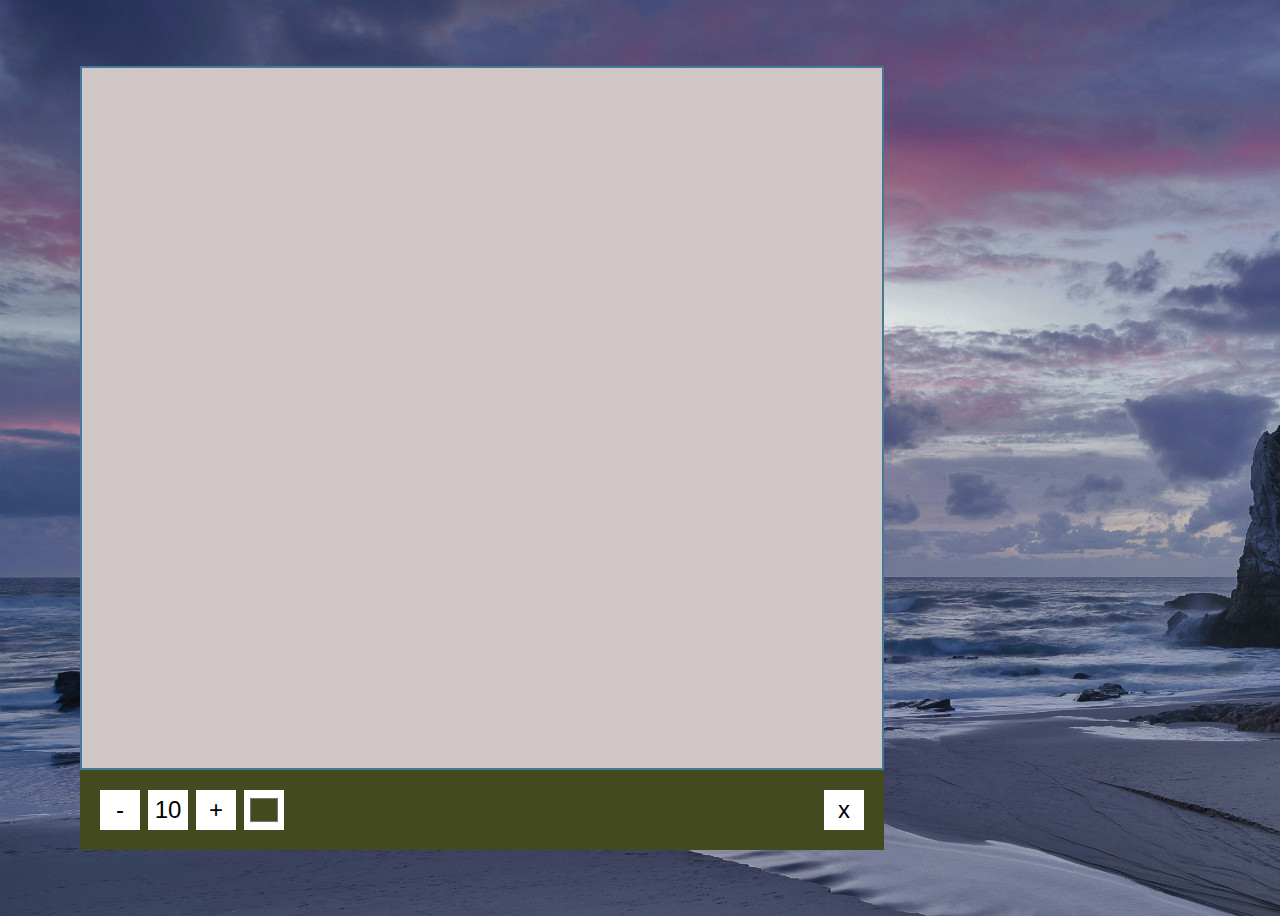
==== index.html @ 66b8542a "Initial commit" ====
<!DOCTYPE html>
<html lang="en">
  <head>
    <meta charset="UTF-8" />
    <meta http-equiv="X-UA-Compatible" content="IE=edge" />
    <meta
      name="viewport"
      content="width=device-width, initial-scale=1.0"
    />
    <title>Paint App</title>
    <link rel="stylesheet" href="style.css" />
  </head>
  <body>
    <canvas id="canvas" width="800" height="700"></canvas>
    <div class="toolbox">
      <button id="decrease">-</button>
      <span id="size">10</span>
      <button id="increase">+</button>
      <input type="color" id="color" value="#444a1f" />
      <button id="clear">x</button>
    </div>

    <script src="script.js"></script>
  </body>
</html>
---- style.css ----
@import url('https://i.artfile.ru/2200x1100_1057671_[www.ArtFile.ru].jpg');

* {
  box-sizing: border-box;
}

body {
  background-image: url('paint-bg.jpg');
  font-family: 'Roboto', sans-serif;
  display: flex;
  flex-direction: column;
  align-items: flex-start;
  justify-content: center;
  height: 100vh;
  margin-left: 80px;
}

canvas {
  border: 2px solid rgb(68, 121, 153);
  background-color: rgb(209, 198, 198);
}

.toolbox {
  background-color: #444a1f;
  display: flex;
  width: 804px;
  padding: 1rem;
}

.toolbox > * {
  background-color: #fff;
  border: none;
  display: inline-flex;
  align-items: center;
  justify-content: center;
  font-size: 1.5rem;
  height: 40px;
  width: 40px;
  margin: 0.25rem;
  padding: 0.25rem;
  cursor: pointer;
}

.toolbox > *:last-child {
  margin-left: auto;
}
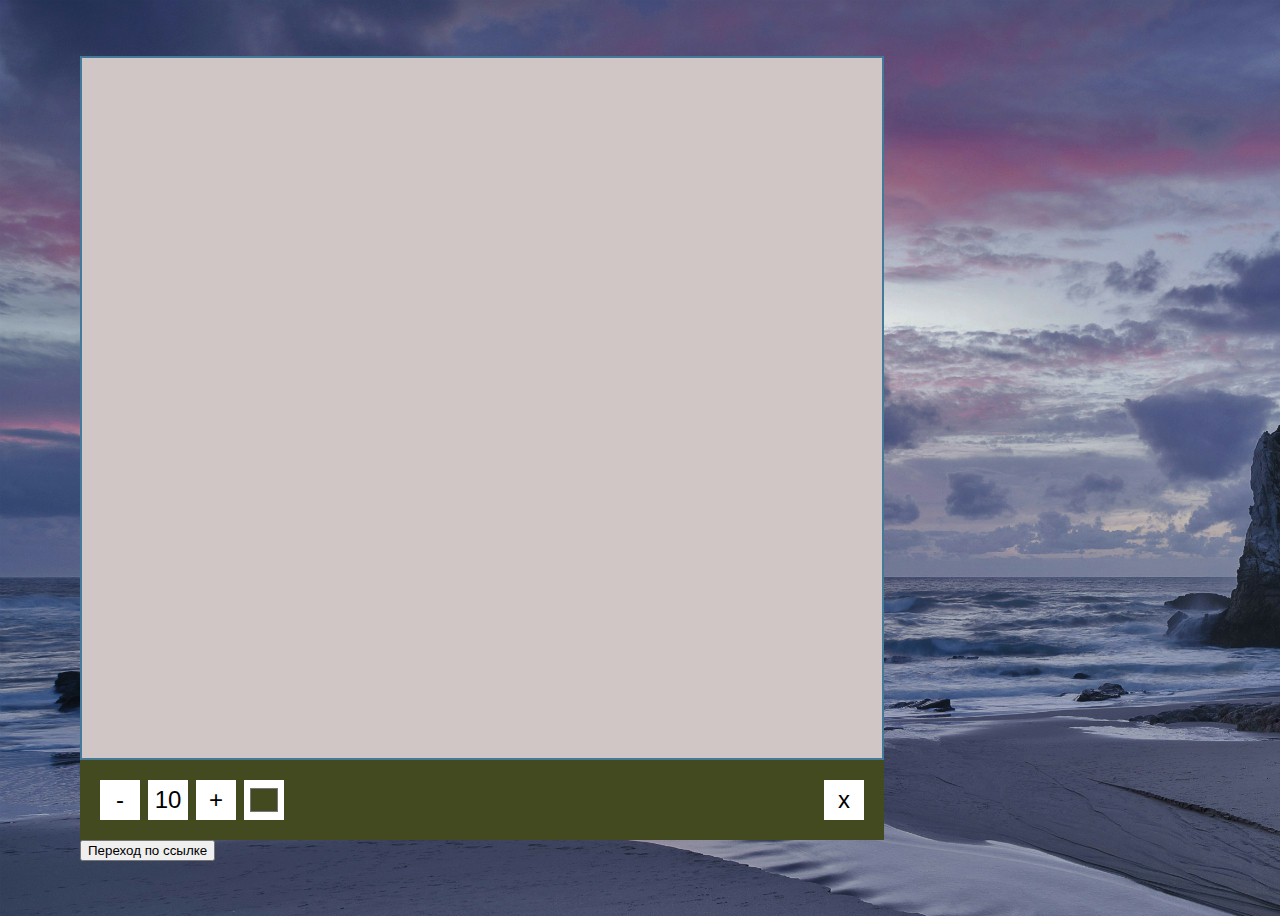
==== commit ffe18eeb: "Update index.html" ====
--- a/index.html
+++ b/index.html
@@ -22,4 +22,9 @@
 
     <script src="script.js"></script>
   </body>
+  <body>
+  <form action="/Library/library.html" target="_blank">
+   <button>Переход по ссылке</button>
+  </form>
+ </body>
 </html>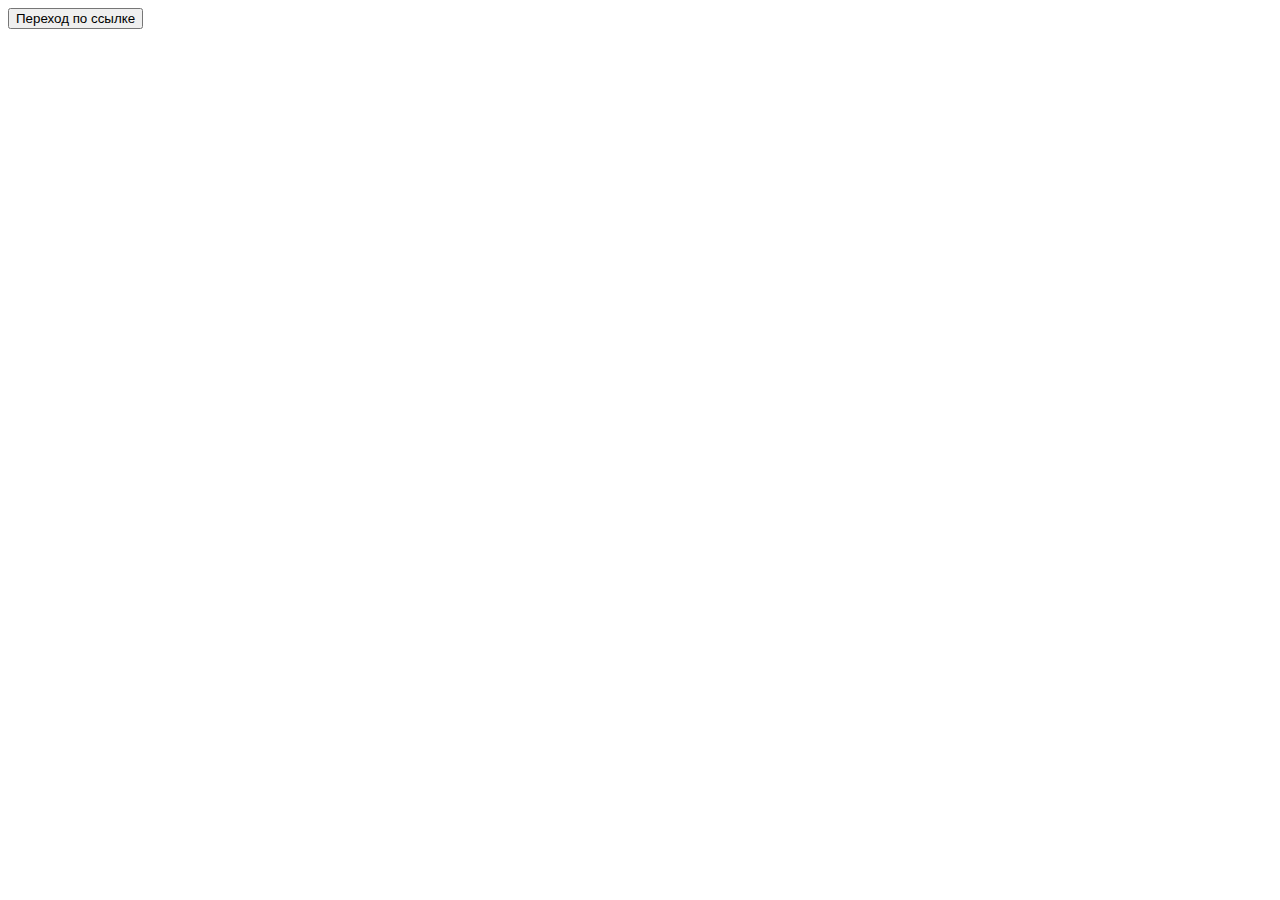
==== commit 8a16ff99: "Update index.html" ====
--- a/index.html
+++ b/index.html
@@ -1,27 +1,9 @@
 <!DOCTYPE html>
-<html lang="en">
-  <head>
-    <meta charset="UTF-8" />
-    <meta http-equiv="X-UA-Compatible" content="IE=edge" />
-    <meta
-      name="viewport"
-      content="width=device-width, initial-scale=1.0"
-    />
-    <title>Paint App</title>
-    <link rel="stylesheet" href="style.css" />
-  </head>
-  <body>
-    <canvas id="canvas" width="800" height="700"></canvas>
-    <div class="toolbox">
-      <button id="decrease">-</button>
-      <span id="size">10</span>
-      <button id="increase">+</button>
-      <input type="color" id="color" value="#444a1f" />
-      <button id="clear">x</button>
-    </div>
-
-    <script src="script.js"></script>
-  </body>
+<html>
+<head>
+  <meta charset="utf-8">
+  <title>Кнопка</title>
+ </head>
   <body>
   <form action="/Library/library.html" target="_blank">
    <button>Переход по ссылке</button>
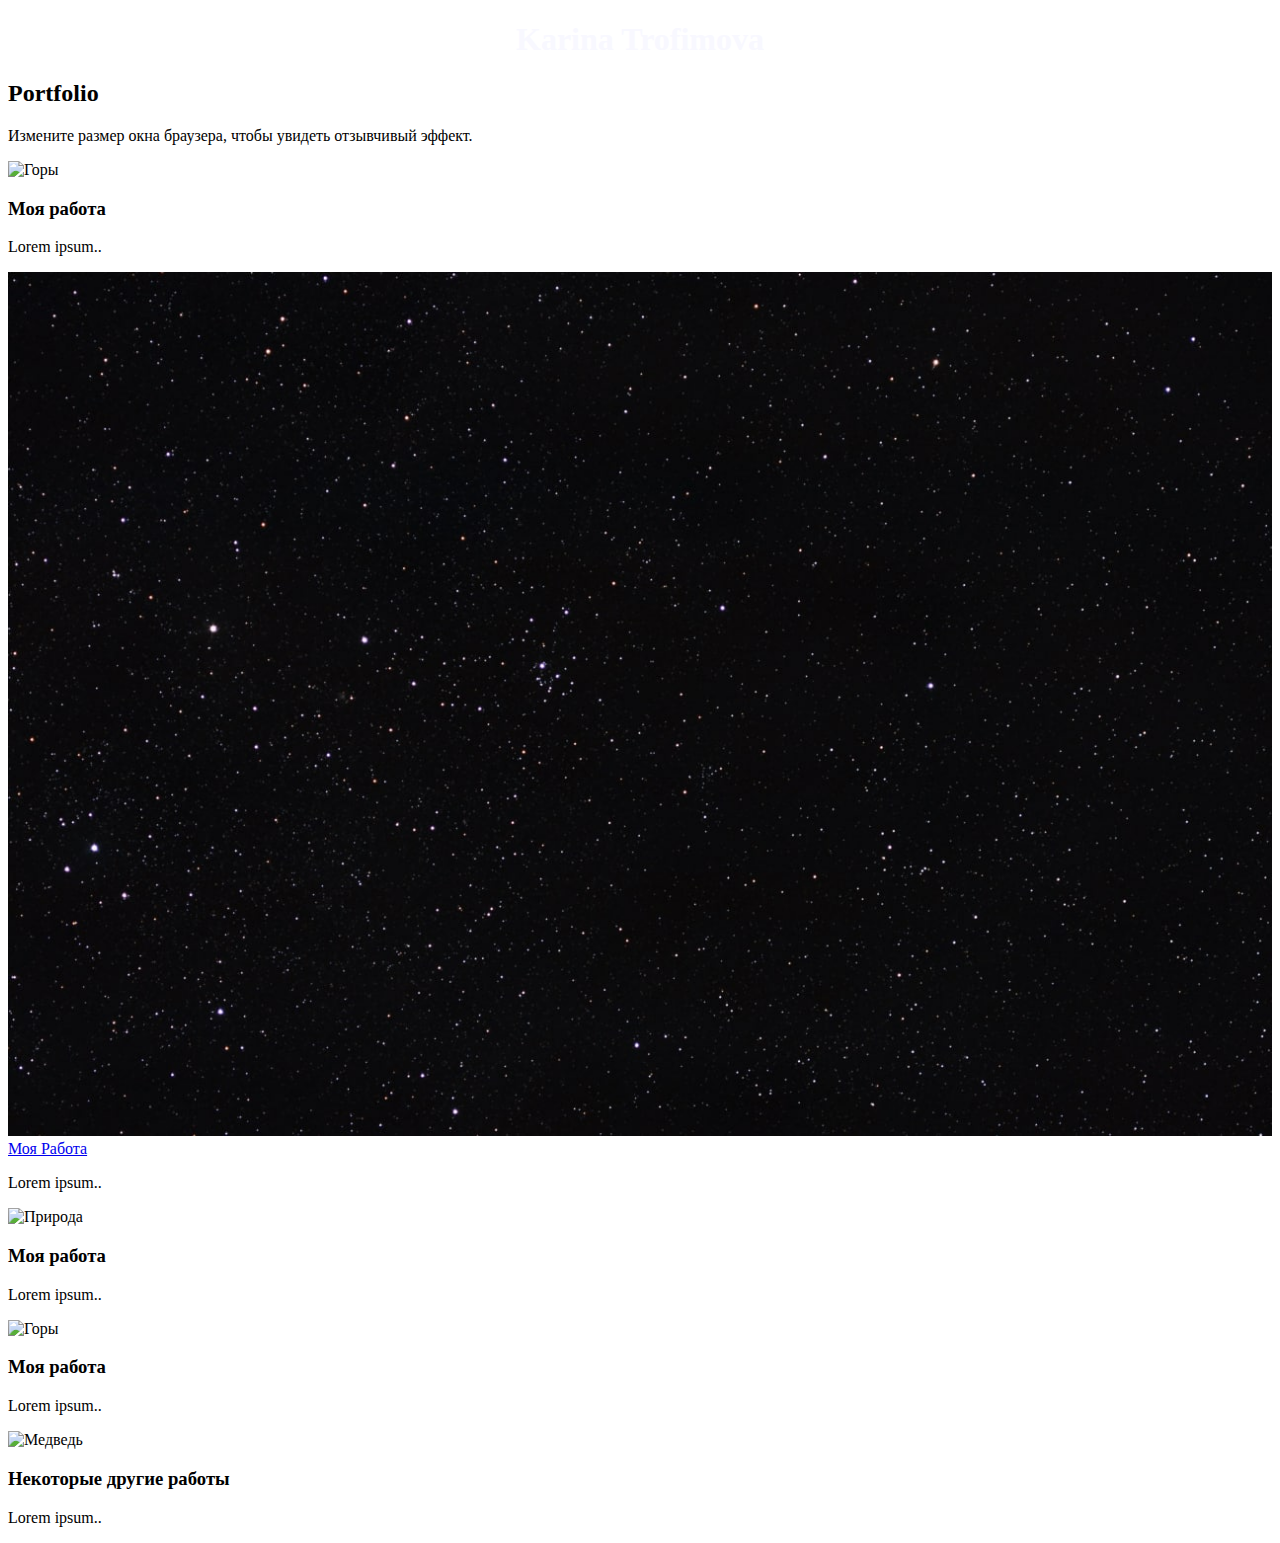
==== commit 514d5407: "main" ====
--- a/index.html
+++ b/index.html
@@ -1,12 +1,52 @@
-<!DOCTYPE html>
+<!DOCTYPE HTML>
 <html>
-<head>
-  <meta charset="utf-8">
-  <title>Кнопка</title>
- </head>
-  <body>
-  <form action="/Library/library.html" target="_blank">
-   <button>Переход по ссылке</button>
-  </form>
- </body>
+ <head>
+    <meta charset="UTF-8">
+    <link href="C:\Users\aleks\OneDrive\Рабочий стол\ttt\style.css" rel="stylesheet">
+<div class="main">
+   <section>
+   <h1 align="center" style="color:ghostwhite;">Karina Trofimova</h1></section>
+<h2>Portfolio</h2>
+<p>Измените размер окна браузера, чтобы увидеть отзывчивый эффект.</p>
+
+<!-- Сетка галереи портфолио -->
+<div class="row">
+  <div class="column">
+    <div class="content">
+      <img src="mountains.jpg" alt="Горы" style="width:100%">
+      <h3>Моя работа</h3>
+      <p>Lorem ipsum..</p>
+    </div>
+  </div>
+  <div class="column">
+    <div class="content">
+      <img src="fon.jpg" alt="Северное сияние" style="width:100%">
+      <a href="//Library/library.html">Моя Работа</a>
+      <p>Lorem ipsum..</p>
+    </div>
+  </div>
+  <div class="column">
+    <div class="content">
+      <img src="nature.jpg" alt="Природа" style="width:100%">
+      <h3>Моя работа</h3>
+      <p>Lorem ipsum..</p>
+    </div>
+  </div>
+  <div class="column">
+    <div class="content">
+      <img src="mountains.jpg" alt="Горы" style="width:100%">
+      <h3>Моя работа</h3>
+      <p>Lorem ipsum..</p>
+    </div>
+  </div>
+</div>
+
+<div class="content">
+  <img src="bear.jpg" alt="Медведь" style="width:100%">
+  <h3>Некоторые другие работы</h3>
+  <p>Lorem ipsum..</p>
+</div>
+
+<!-- КОНЕЦ ОСНОВНОЙ -->
+</div>
 </html>